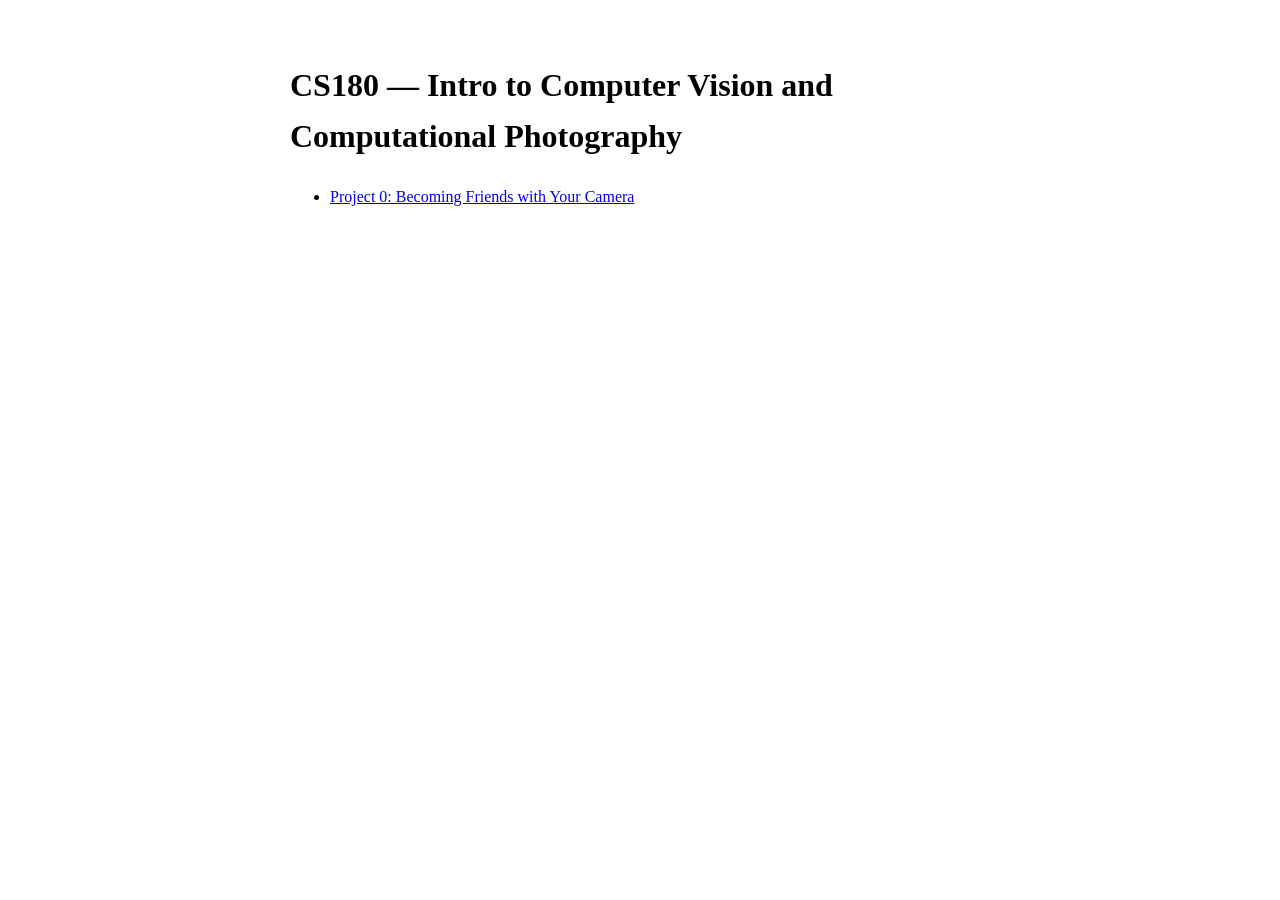
==== index.html @ 9acaceed "Add CS180 Project 0 page Converts the HEIC source photos to JPEG, builds the dolly zoom GIF, and add" ====
<!DOCTYPE html>
<html lang="en">
<head>
<meta charset="utf-8">
<meta name="viewport" content="width=device-width, initial-scale=1">
<title>CS180</title>
<style>body{font-family:Georgia,serif;max-width:700px;margin:60px auto;padding:0 20px;line-height:1.6}</style>
</head>
<body>
<h1>CS180 &mdash; Intro to Computer Vision and Computational Photography</h1>
<ul>
  <li><a href="proj0/">Project 0: Becoming Friends with Your Camera</a></li>
</ul>
</body>
</html>
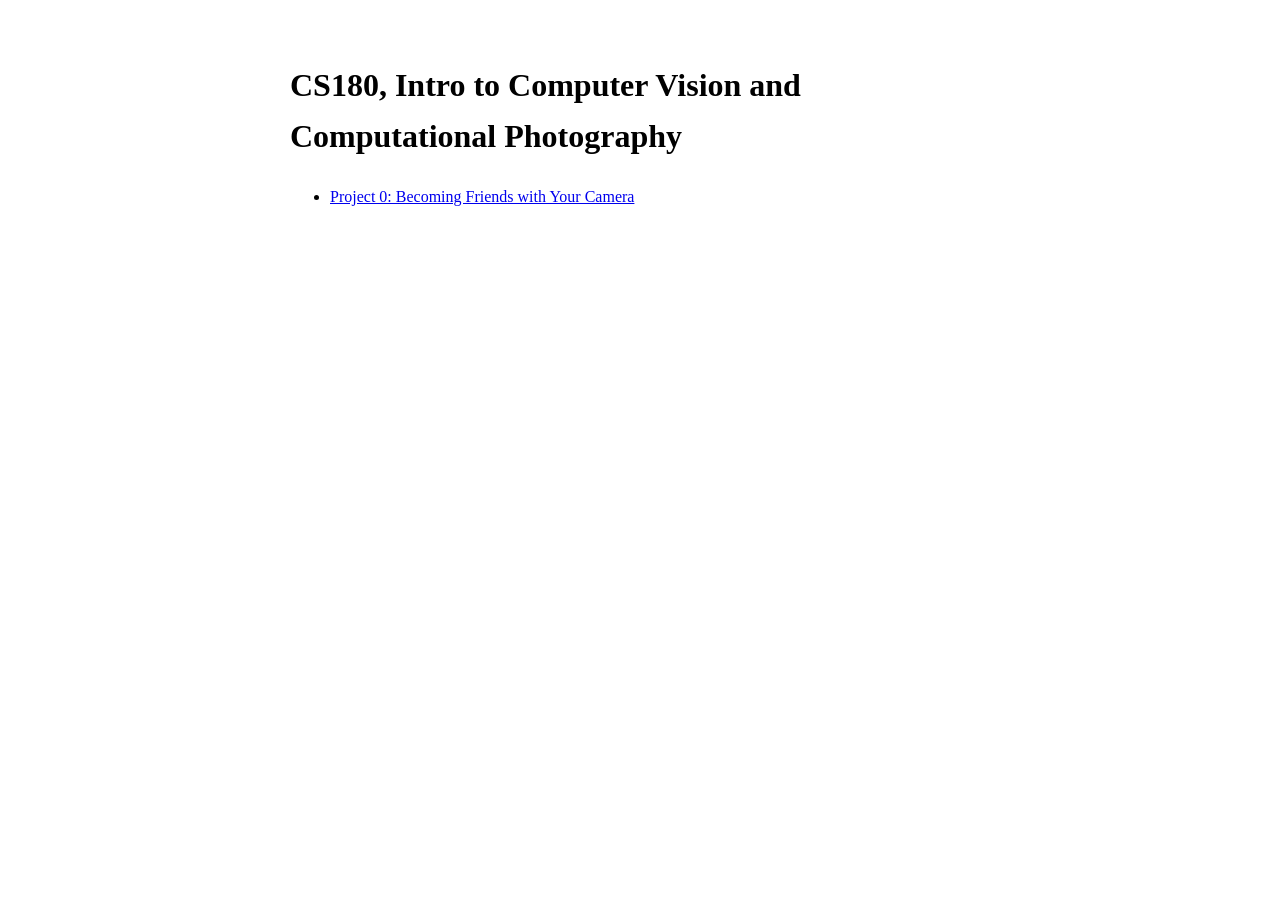
==== commit 055163a6: "Trim page to images and captions only" ====
--- a/index.html
+++ b/index.html
@@ -7,7 +7,7 @@
 <style>body{font-family:Georgia,serif;max-width:700px;margin:60px auto;padding:0 20px;line-height:1.6}</style>
 </head>
 <body>
-<h1>CS180 &mdash; Intro to Computer Vision and Computational Photography</h1>
+<h1>CS180, Intro to Computer Vision and Computational Photography</h1>
 <ul>
   <li><a href="proj0/">Project 0: Becoming Friends with Your Camera</a></li>
 </ul>
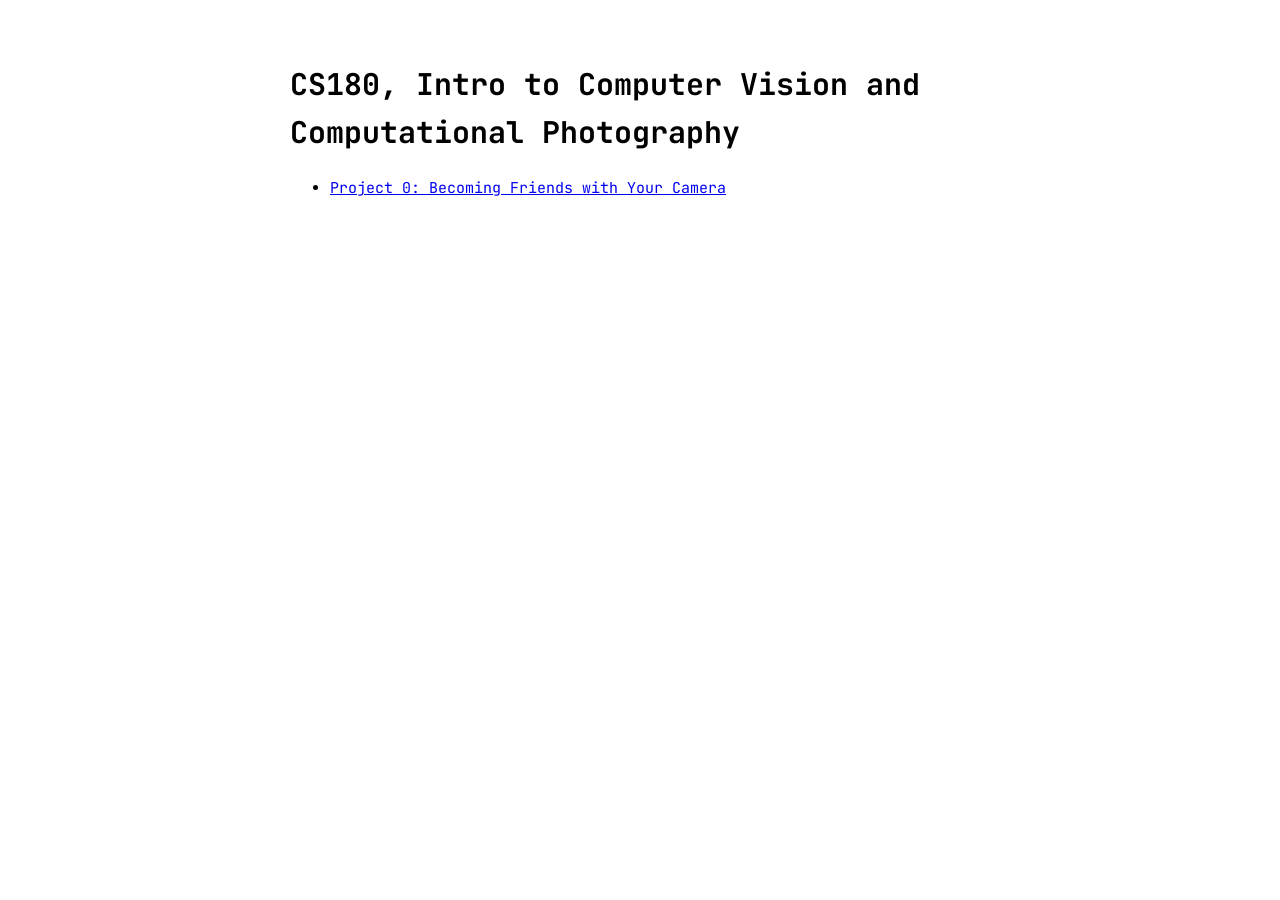
==== commit ab9bdd5b: "Add part 3 reflection, switch to JetBrains Mono" ====
--- a/index.html
+++ b/index.html
@@ -4,7 +4,10 @@
 <meta charset="utf-8">
 <meta name="viewport" content="width=device-width, initial-scale=1">
 <title>CS180</title>
-<style>body{font-family:Georgia,serif;max-width:700px;margin:60px auto;padding:0 20px;line-height:1.6}</style>
+<link rel="preconnect" href="https://fonts.googleapis.com">
+<link rel="preconnect" href="https://fonts.gstatic.com" crossorigin>
+<link href="https://fonts.googleapis.com/css2?family=JetBrains+Mono:wght@400;700&display=swap" rel="stylesheet">
+<style>body{font-family:"JetBrains Mono",ui-monospace,Menlo,monospace;font-size:15px;max-width:700px;margin:60px auto;padding:0 20px;line-height:1.6}</style>
 </head>
 <body>
 <h1>CS180, Intro to Computer Vision and Computational Photography</h1>
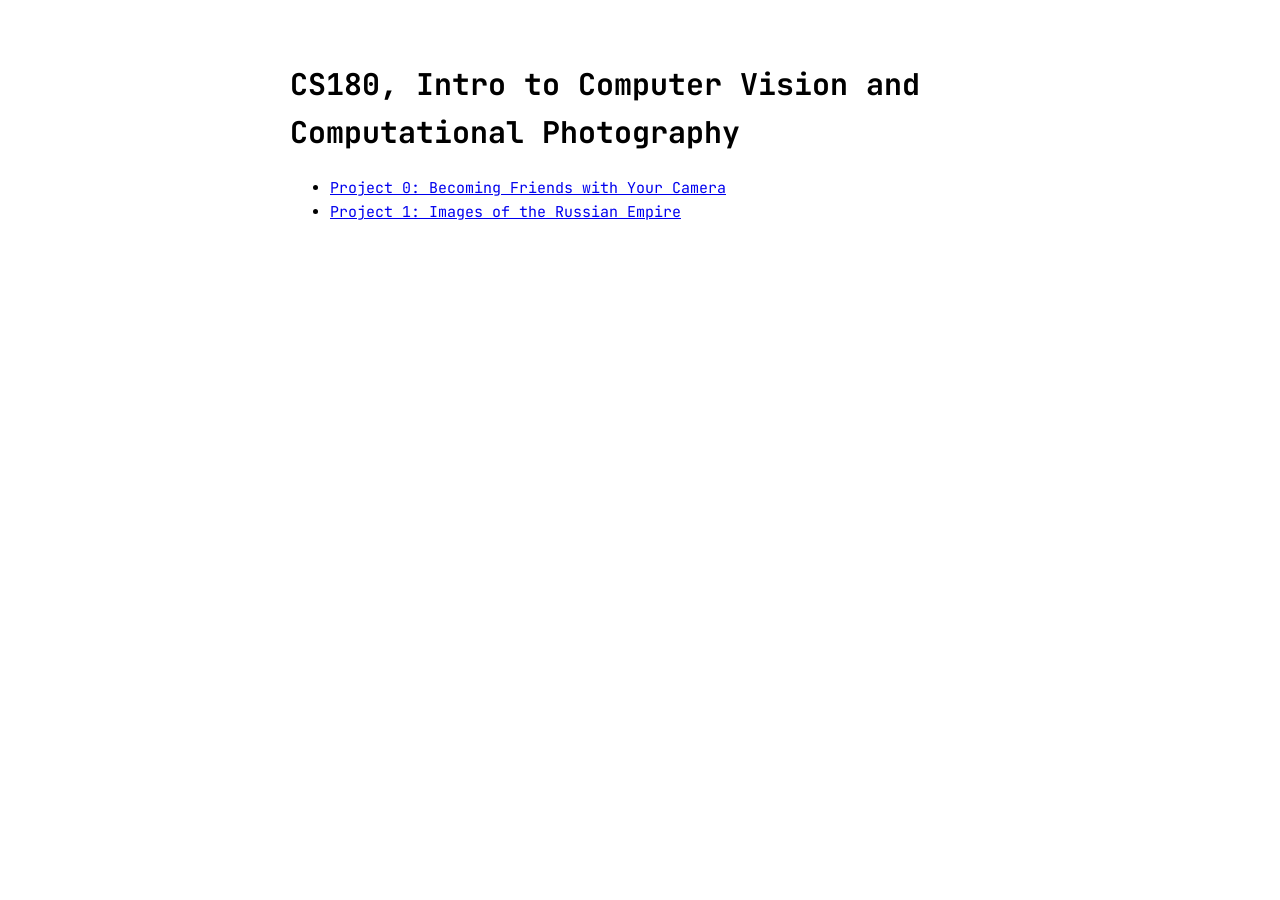
==== commit d29fe6c6: "Add Project 1 report and results" ====
--- a/index.html
+++ b/index.html
@@ -13,6 +13,7 @@
 <h1>CS180, Intro to Computer Vision and Computational Photography</h1>
 <ul>
   <li><a href="proj0/">Project 0: Becoming Friends with Your Camera</a></li>
+  <li><a href="proj1/">Project 1: Images of the Russian Empire</a></li>
 </ul>
 </body>
 </html>
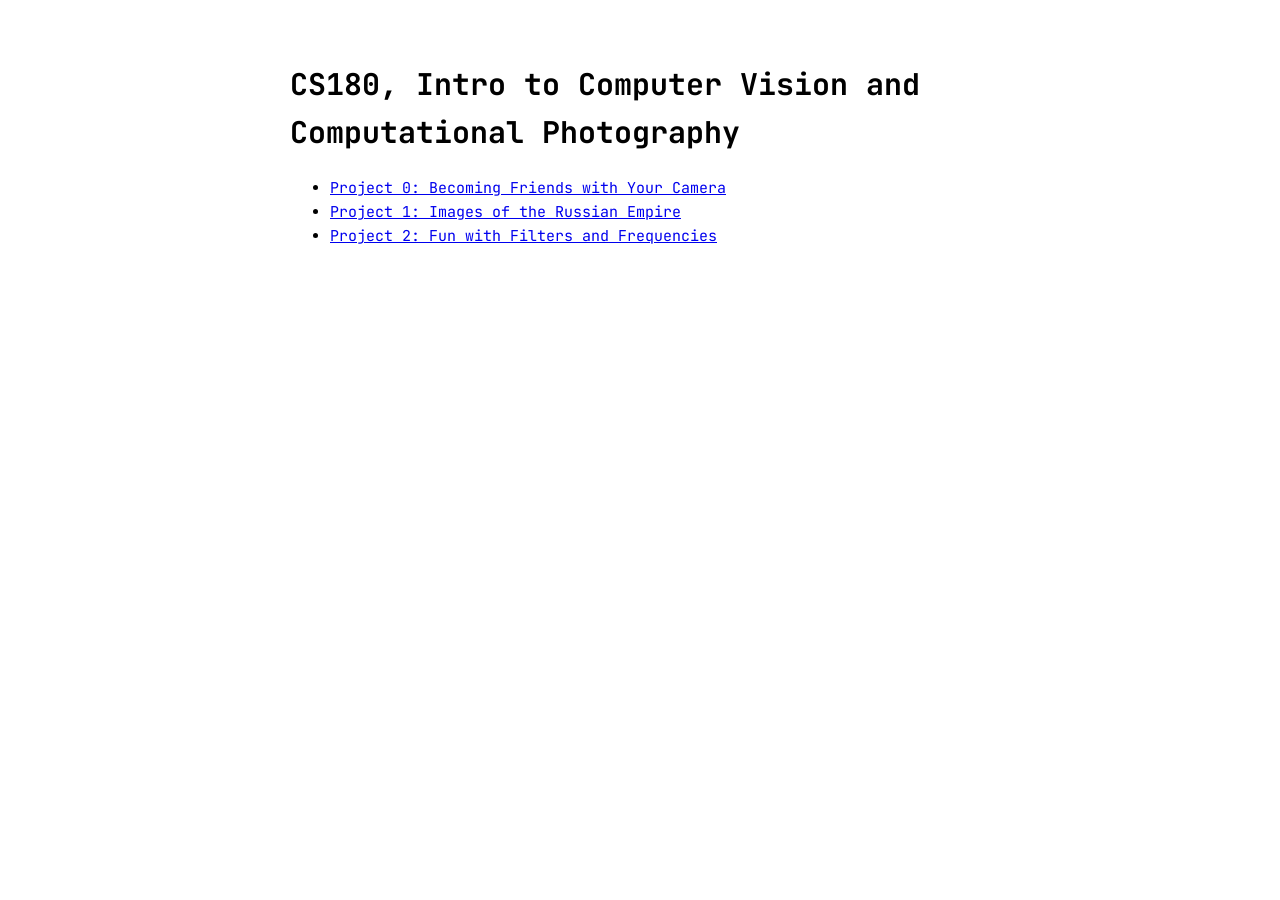
==== commit 7f3cf295: "Add Project 2 report and image results" ====
--- a/index.html
+++ b/index.html
@@ -14,6 +14,7 @@
 <ul>
   <li><a href="proj0/">Project 0: Becoming Friends with Your Camera</a></li>
   <li><a href="proj1/">Project 1: Images of the Russian Empire</a></li>
+  <li><a href="proj2/">Project 2: Fun with Filters and Frequencies</a></li>
 </ul>
 </body>
 </html>
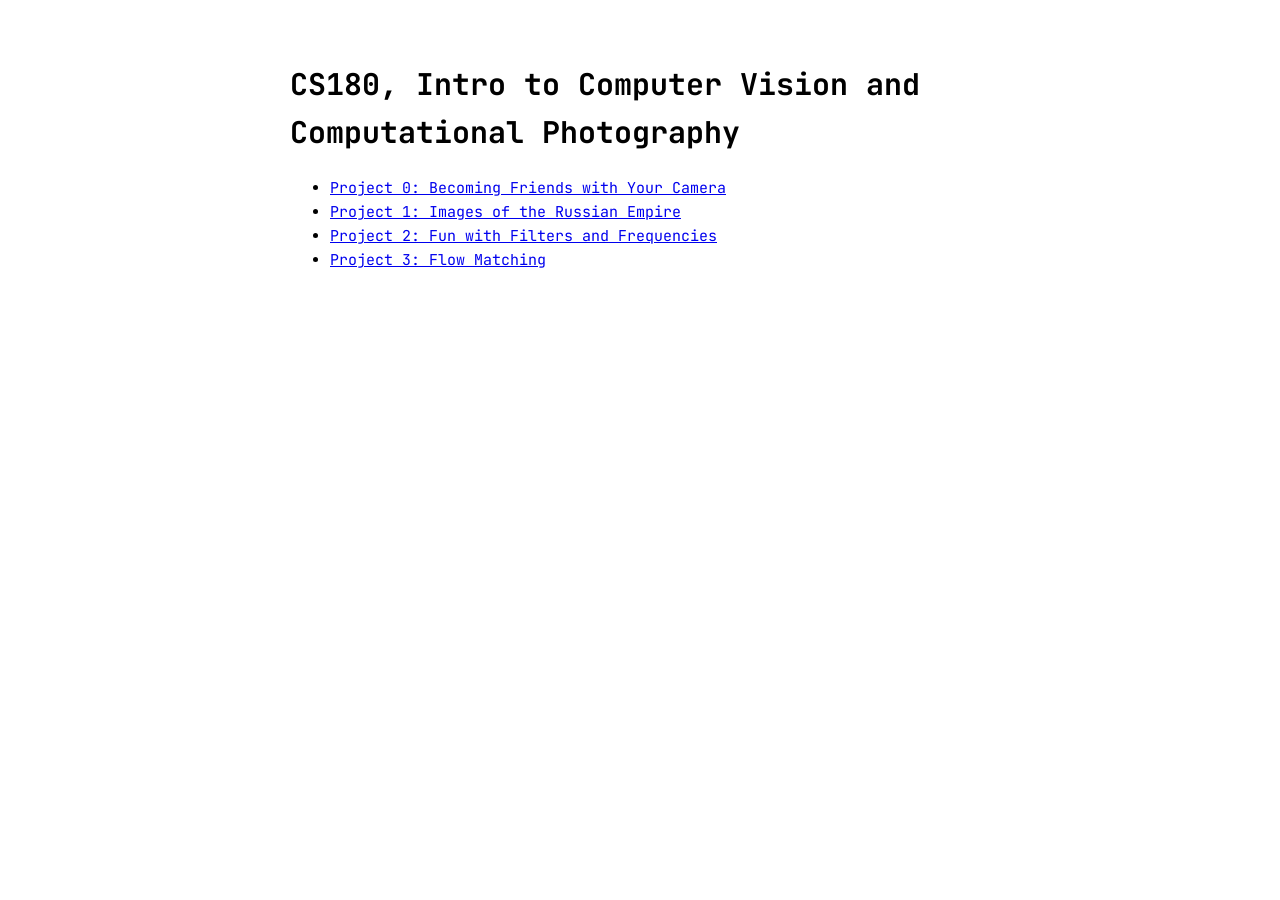
==== commit 2f490b2b: "Publish Project 3 report and results" ====
--- a/index.html
+++ b/index.html
@@ -15,6 +15,7 @@
   <li><a href="proj0/">Project 0: Becoming Friends with Your Camera</a></li>
   <li><a href="proj1/">Project 1: Images of the Russian Empire</a></li>
   <li><a href="proj2/">Project 2: Fun with Filters and Frequencies</a></li>
+  <li><a href="proj3/">Project 3: Flow Matching</a></li>
 </ul>
 </body>
 </html>
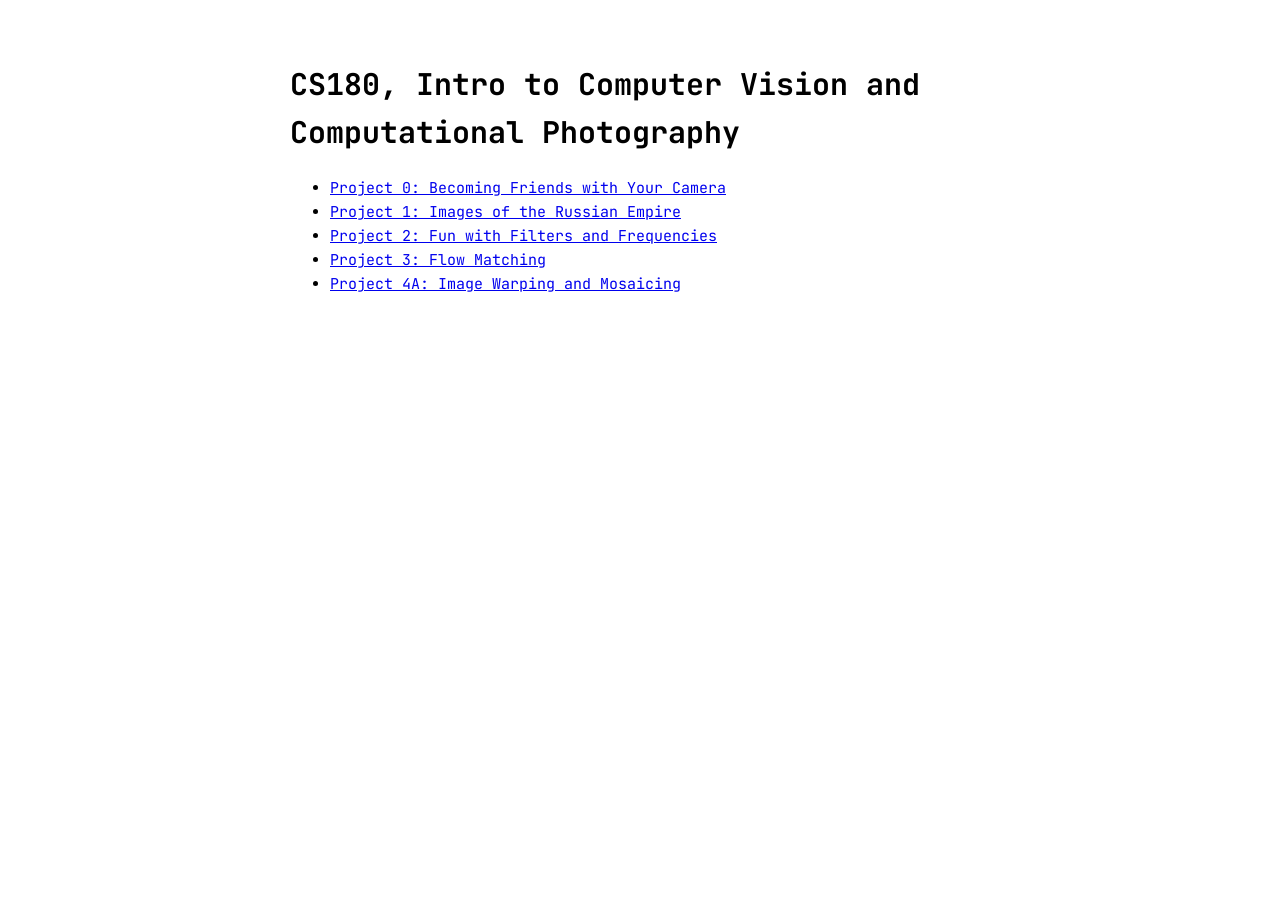
==== commit 9d768661: "Publish Project 4A image warping and mosaicing report" ====
--- a/index.html
+++ b/index.html
@@ -1,21 +1,23 @@
 <!DOCTYPE html>
+
 <html lang="en">
 <head>
-<meta charset="utf-8">
-<meta name="viewport" content="width=device-width, initial-scale=1">
+<meta charset="utf-8"/>
+<meta content="width=device-width, initial-scale=1" name="viewport"/>
 <title>CS180</title>
-<link rel="preconnect" href="https://fonts.googleapis.com">
-<link rel="preconnect" href="https://fonts.gstatic.com" crossorigin>
-<link href="https://fonts.googleapis.com/css2?family=JetBrains+Mono:wght@400;700&display=swap" rel="stylesheet">
+<link href="https://fonts.googleapis.com" rel="preconnect"/>
+<link crossorigin="" href="https://fonts.gstatic.com" rel="preconnect"/>
+<link href="https://fonts.googleapis.com/css2?family=JetBrains+Mono:wght@400;700&amp;display=swap" rel="stylesheet"/>
 <style>body{font-family:"JetBrains Mono",ui-monospace,Menlo,monospace;font-size:15px;max-width:700px;margin:60px auto;padding:0 20px;line-height:1.6}</style>
 </head>
 <body>
 <h1>CS180, Intro to Computer Vision and Computational Photography</h1>
 <ul>
-  <li><a href="proj0/">Project 0: Becoming Friends with Your Camera</a></li>
-  <li><a href="proj1/">Project 1: Images of the Russian Empire</a></li>
-  <li><a href="proj2/">Project 2: Fun with Filters and Frequencies</a></li>
-  <li><a href="proj3/">Project 3: Flow Matching</a></li>
-</ul>
+<li><a href="proj0/">Project 0: Becoming Friends with Your Camera</a></li>
+<li><a href="proj1/">Project 1: Images of the Russian Empire</a></li>
+<li><a href="proj2/">Project 2: Fun with Filters and Frequencies</a></li>
+<li><a href="proj3/">Project 3: Flow Matching</a></li>
+<li><a href="proj4a/">Project 4A: Image Warping and Mosaicing</a></li></ul>
 </body>
 </html>
+
